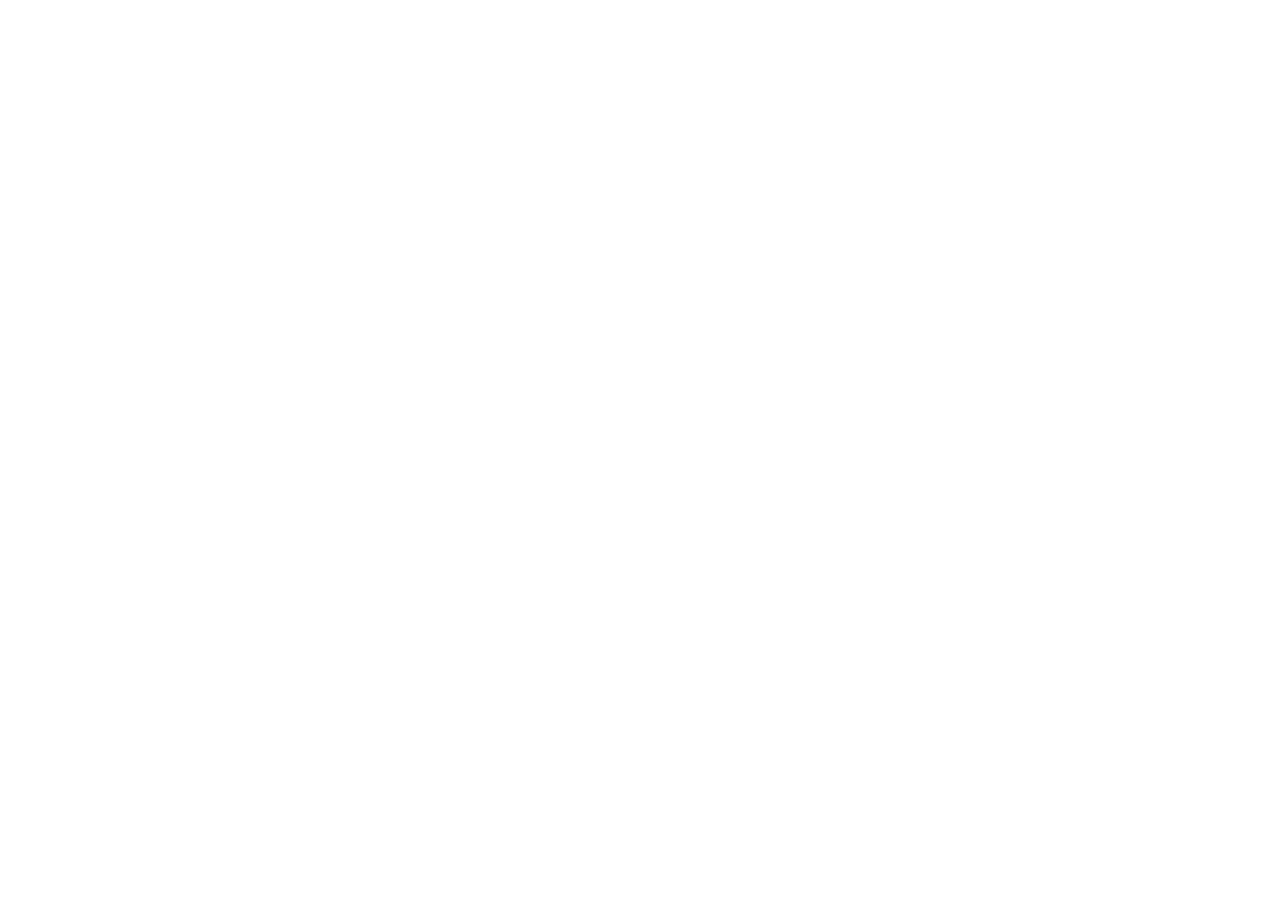
==== index.html @ 6f352604 "44th tuts forms & form elements" ====
<!DOCTYPE html>
<html>
    <head>
        <meta charset="utf-8"/>
        <title>Tut 44 - Forms & form elements</title>
        <link rel="stylesheet" href="./main.css">
    </head>
    <body>
        <form action="" method="post">

        </form>   

    </body>
</html>
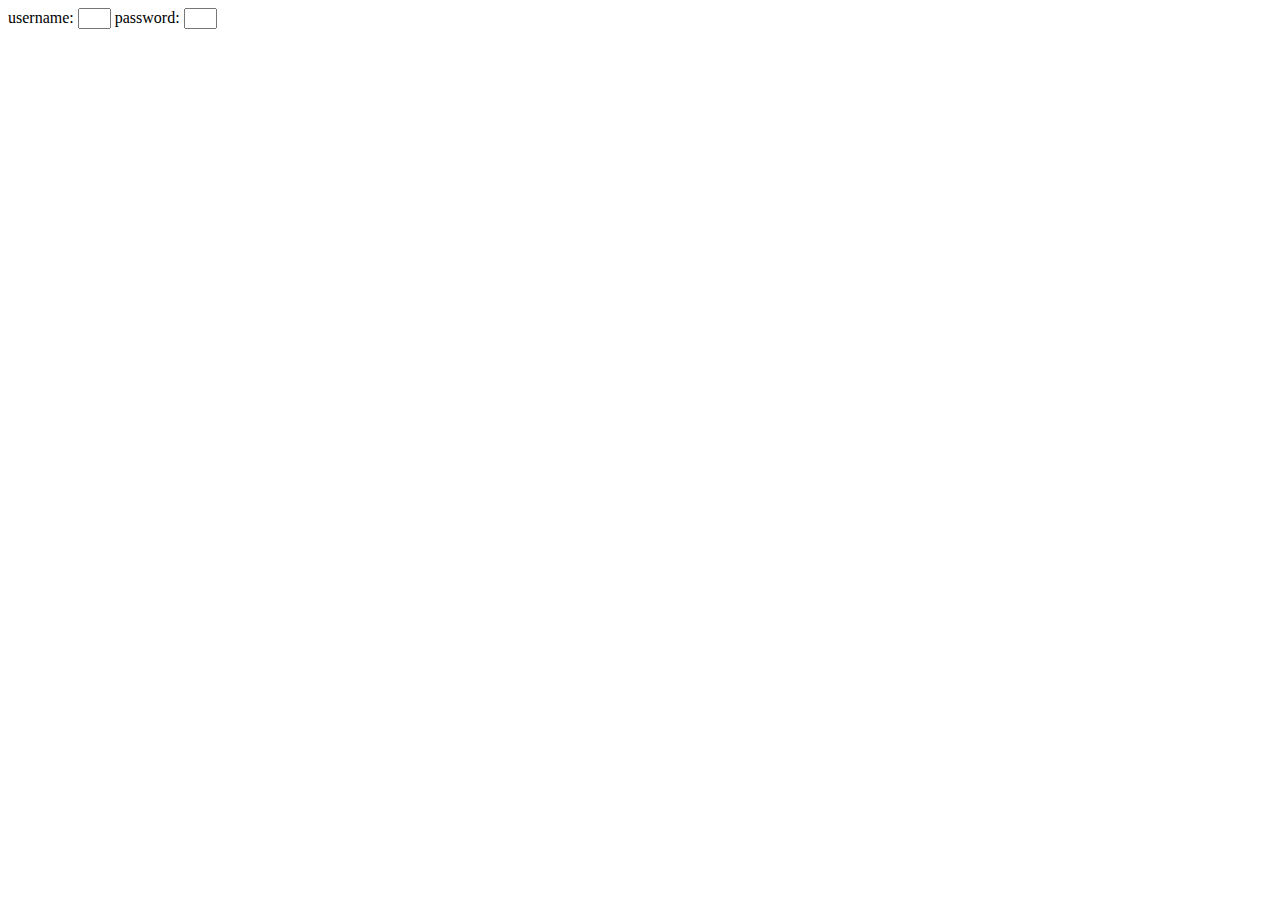
==== commit f167ce2b: "45th tuts text and password fields" ====
--- a/index.html
+++ b/index.html
@@ -2,12 +2,13 @@
 <html>
     <head>
         <meta charset="utf-8"/>
-        <title>Tut 44 - Forms & form elements</title>
+        <title>Tut 45 - Text & password fields</title>
         <link rel="stylesheet" href="./main.css">
     </head>
     <body>
         <form action="" method="post">
-
+           username: <input type="text" name="username" size="1"  maxlength="10"/>
+           password: <input type="password" name="passwordname" size="1"  maxlength="10"/>
         </form>   
 
     </body>
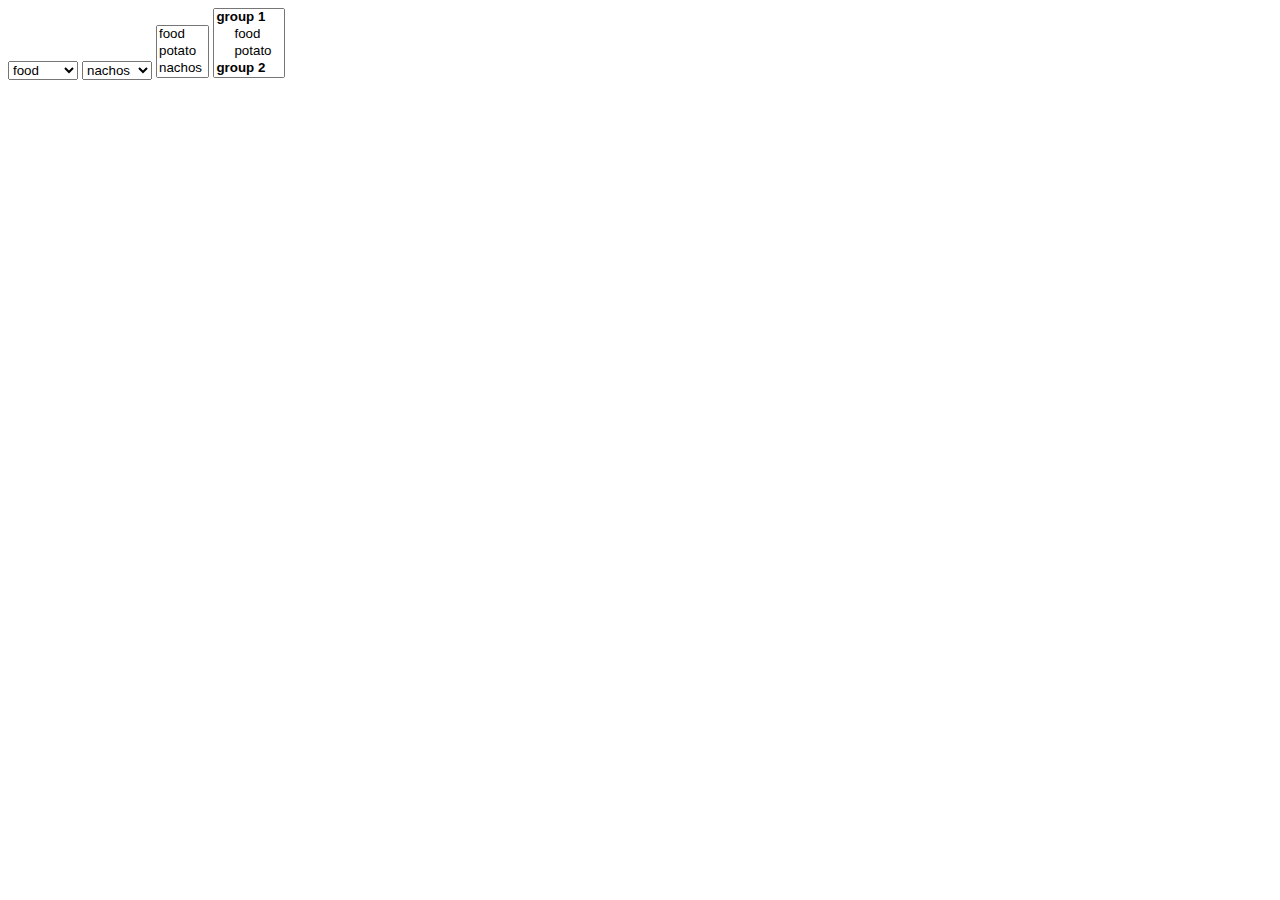
==== commit 0d192bcd: "46th tuts select lists" ====
--- a/index.html
+++ b/index.html
@@ -2,13 +2,39 @@
 <html>
     <head>
         <meta charset="utf-8"/>
-        <title>Tut 45 - Text & password fields</title>
+        <title>Tut 46 - select lists</title>
         <link rel="stylesheet" href="./main.css">
     </head>
     <body>
         <form action="" method="post">
-           username: <input type="text" name="username" size="1"  maxlength="10"/>
-           password: <input type="password" name="passwordname" size="1"  maxlength="10"/>
+           <select name="myselect1" id="myselect1">
+               <option value="food">food</option>
+               <option value="potato">potato</option>
+               <option value="nachos">nachos</option>
+               <option value="peanuts">peanuts</option>
+           </select>
+           <select name="myselect2" id="myselect2">
+               <option value="food">food</option>
+               <option value="potato">potato</option>
+               <option selected value="nachos">nachos</option>
+               <option value="peanuts">peanuts</option>
+           </select>
+           <select name="myselect3" id="myselect3" multiple size="3">
+               <option value="food">food</option>
+               <option value="potato">potato</option>
+               <option value="nachos">nachos</option>
+               <option value="peanuts">peanuts</option>
+           </select>
+           <select name="myselect4" id="myselect4" multiple>
+               <optgroup label="group 1">
+                <option value="food">food</option>
+                <option value="potato">potato</option>
+               </optgroup>
+               <optgroup label="group 2">
+                <option value="nachos">nachos</option>
+                <option value="peanuts">peanuts</option>
+               </optgroup>
+           </select>
         </form>   
 
     </body>
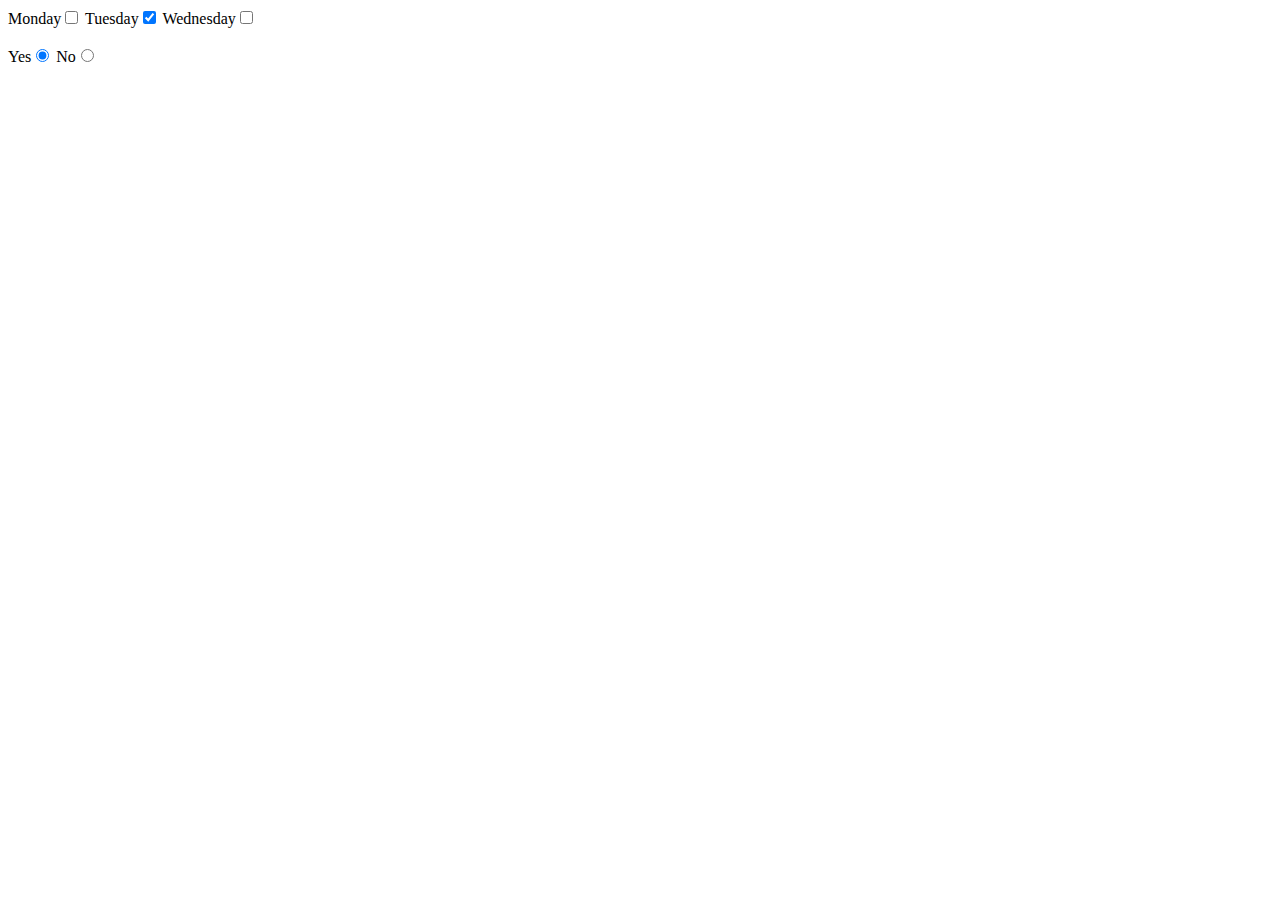
==== commit 0de806af: "47th tuts checkbox and radio button" ====
--- a/index.html
+++ b/index.html
@@ -2,39 +2,18 @@
 <html>
     <head>
         <meta charset="utf-8"/>
-        <title>Tut 46 - select lists</title>
+        <title>Tut 47 - checkbox and radio button</title>
         <link rel="stylesheet" href="./main.css">
     </head>
     <body>
         <form action="" method="post">
-           <select name="myselect1" id="myselect1">
-               <option value="food">food</option>
-               <option value="potato">potato</option>
-               <option value="nachos">nachos</option>
-               <option value="peanuts">peanuts</option>
-           </select>
-           <select name="myselect2" id="myselect2">
-               <option value="food">food</option>
-               <option value="potato">potato</option>
-               <option selected value="nachos">nachos</option>
-               <option value="peanuts">peanuts</option>
-           </select>
-           <select name="myselect3" id="myselect3" multiple size="3">
-               <option value="food">food</option>
-               <option value="potato">potato</option>
-               <option value="nachos">nachos</option>
-               <option value="peanuts">peanuts</option>
-           </select>
-           <select name="myselect4" id="myselect4" multiple>
-               <optgroup label="group 1">
-                <option value="food">food</option>
-                <option value="potato">potato</option>
-               </optgroup>
-               <optgroup label="group 2">
-                <option value="nachos">nachos</option>
-                <option value="peanuts">peanuts</option>
-               </optgroup>
-           </select>
+            Monday<input type="checkbox" name="cb1" id="cb1" value="mon">
+            Tuesday<input checked type="checkbox" name="cb2" id="cb2" value="tue">
+            Wednesday<input type="checkbox" name="cb3" id="cb3" value="wed">
+            <br><br>
+            
+            Yes<input checked type="radio" name="ans" id="">
+            No<input type="radio" name="ans" id="">
         </form>   
 
     </body>
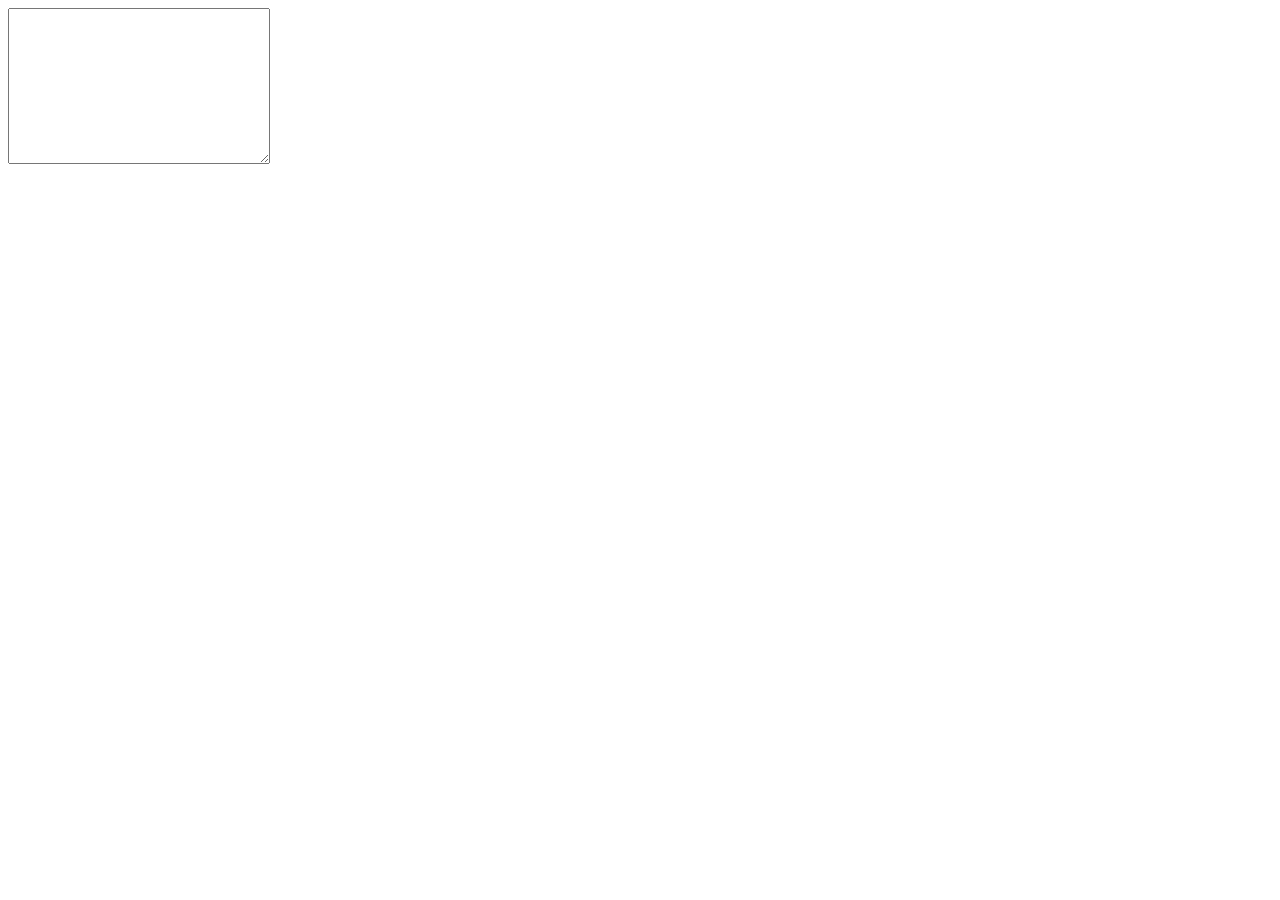
==== commit b4d2210a: "48th tuts textarea" ====
--- a/index.html
+++ b/index.html
@@ -2,18 +2,12 @@
 <html>
     <head>
         <meta charset="utf-8"/>
-        <title>Tut 47 - checkbox and radio button</title>
+        <title>Tut 47 - textarea</title>
         <link rel="stylesheet" href="./main.css">
     </head>
     <body>
         <form action="" method="post">
-            Monday<input type="checkbox" name="cb1" id="cb1" value="mon">
-            Tuesday<input checked type="checkbox" name="cb2" id="cb2" value="tue">
-            Wednesday<input type="checkbox" name="cb3" id="cb3" value="wed">
-            <br><br>
-            
-            Yes<input checked type="radio" name="ans" id="">
-            No<input type="radio" name="ans" id="">
+            <textarea name="" id="" cols="30" rows="10"></textarea>
         </form>   
 
     </body>
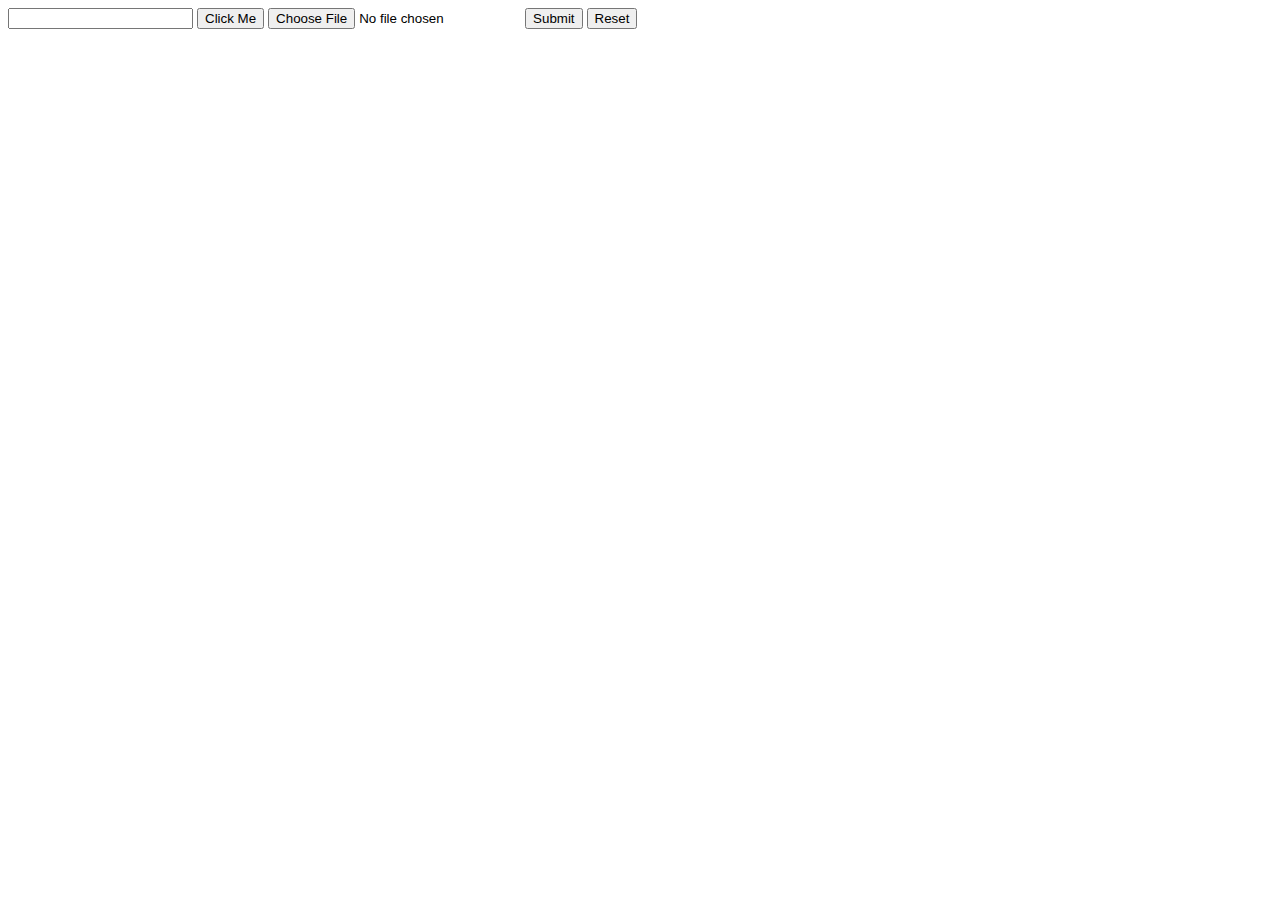
==== commit 7b7a1005: "49th tuts buttons" ====
--- a/index.html
+++ b/index.html
@@ -2,12 +2,16 @@
 <html>
     <head>
         <meta charset="utf-8"/>
-        <title>Tut 47 - textarea</title>
+        <title>Tut 49 - buttons</title>
         <link rel="stylesheet" href="./main.css">
     </head>
     <body>
-        <form action="" method="post">
-            <textarea name="" id="" cols="30" rows="10"></textarea>
+        <form action="" method="get">
+            <input type="text" name="user">
+            <input type="button" value="Click Me">
+            <input type="file">
+            <input type="submit">
+            <input type="reset">
         </form>   
 
     </body>
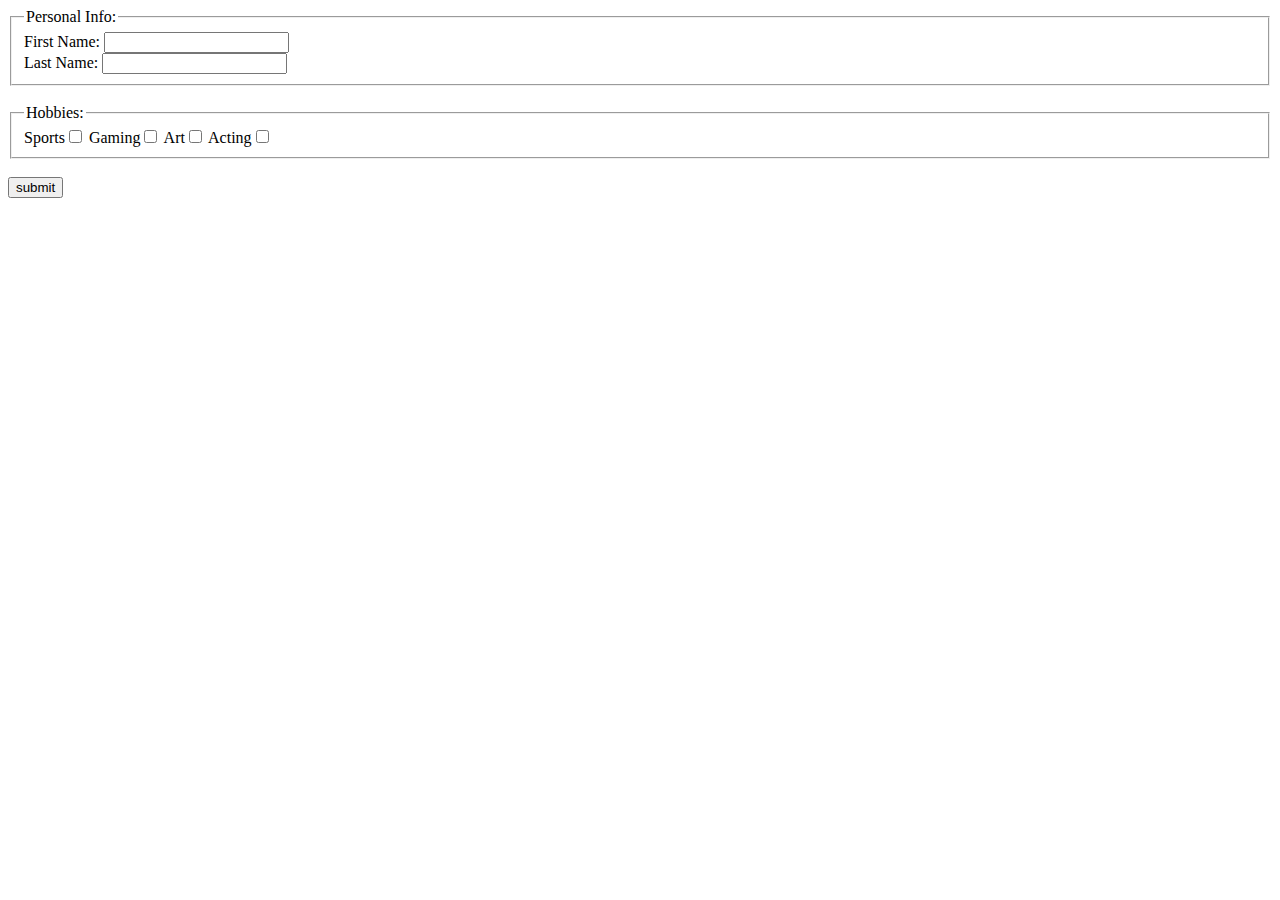
==== commit 2a844405: "50th tuts labels and fieldsets" ====
--- a/index.html
+++ b/index.html
@@ -2,16 +2,28 @@
 <html>
     <head>
         <meta charset="utf-8"/>
-        <title>Tut 49 - buttons</title>
+        <title>Tut 50 - labels and fieldsets</title>
         <link rel="stylesheet" href="./main.css">
     </head>
     <body>
         <form action="" method="get">
-            <input type="text" name="user">
-            <input type="button" value="Click Me">
-            <input type="file">
-            <input type="submit">
-            <input type="reset">
+            <fieldset>
+                <legend>Personal Info:</legend>
+                <label for="first_name">First Name</label>: <input type="text" name="first_name" id="first_name"><br />
+                <label for="last_name">Last Name</label>: <input type="text" name="last_name" id="last_name"><br />
+            </fieldset>
+            <br />
+
+            <fieldset>
+                <legend>Hobbies:</legend>
+                <label for="sports">Sports</label><input type="checkbox" name="sports" value="sports" id="sports">
+                <label for="gaming">Gaming</label><input type="checkbox" name="gaming" value="gaming" id="gaming">
+                <label for="art">Art</label><input type="checkbox" name="art" value="art" id="art">
+                <label for="acting">Acting</label><input type="checkbox" name="acting" value="acting" id="acting">
+            </fieldset>
+            
+            <br />
+            <input type="submit" value="submit">
         </form>   
 
     </body>
--- a/main.css
+++ b/main.css
@@ -0,0 +1,3 @@
+/* fieldset{
+    border: none;
+} */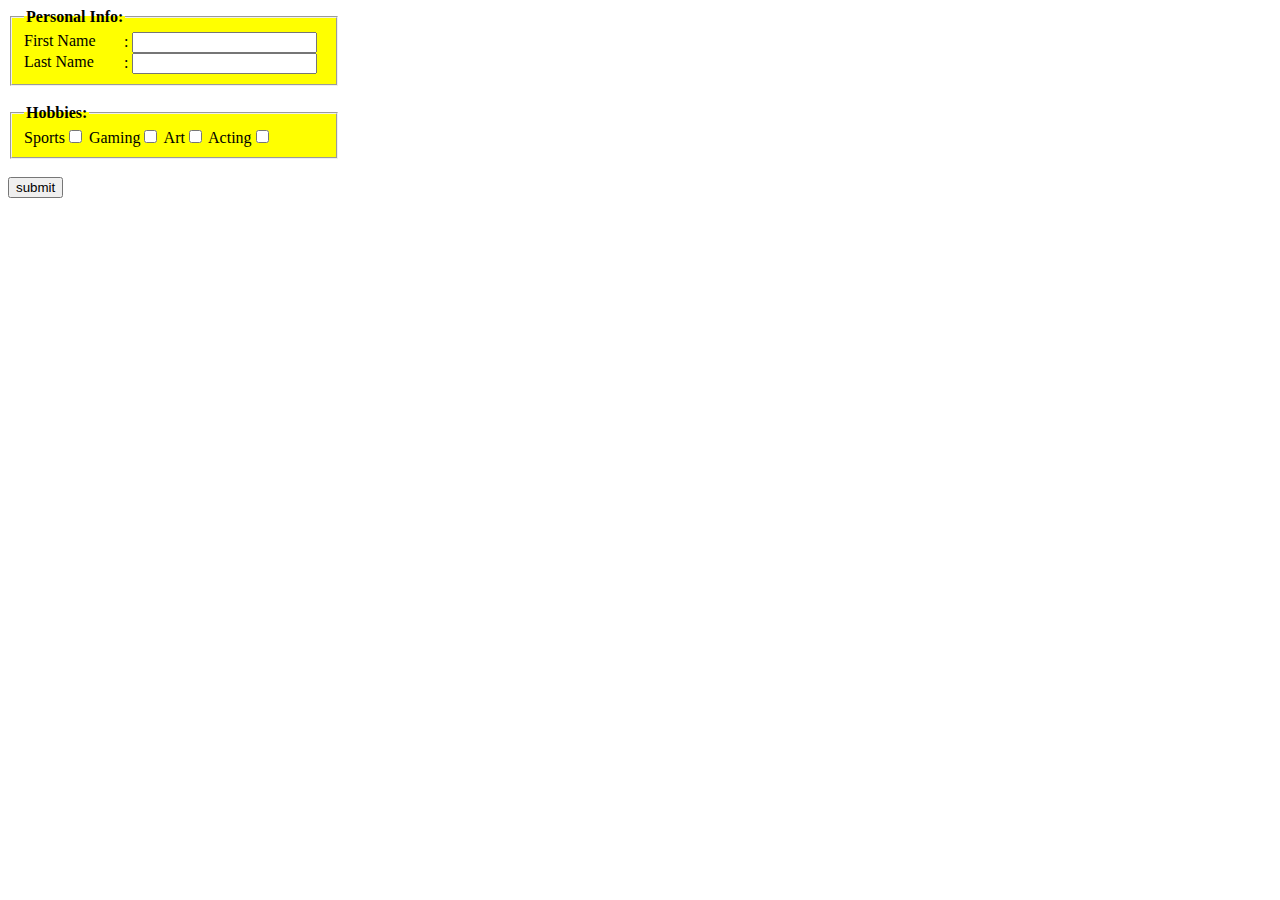
==== commit b3bb85ac: "51st tuts styling forms" ====
--- a/index.html
+++ b/index.html
@@ -2,12 +2,12 @@
 <html>
     <head>
         <meta charset="utf-8"/>
-        <title>Tut 50 - labels and fieldsets</title>
+        <title>Tut 51 - styling forms</title>
         <link rel="stylesheet" href="./main.css">
     </head>
     <body>
         <form action="" method="get">
-            <fieldset>
+            <fieldset class="personal">
                 <legend>Personal Info:</legend>
                 <label for="first_name">First Name</label>: <input type="text" name="first_name" id="first_name"><br />
                 <label for="last_name">Last Name</label>: <input type="text" name="last_name" id="last_name"><br />
--- a/main.css
+++ b/main.css
@@ -1,3 +1,14 @@
-/* fieldset{
-    border: none;
-} */+fieldset{
+    width: 300px;
+    background-color: yellow;
+}
+
+fieldset > legend {
+    font-weight: bold;
+}
+
+.personal label {
+    float: left;
+    text-align: left;
+    width: 100px;
+}